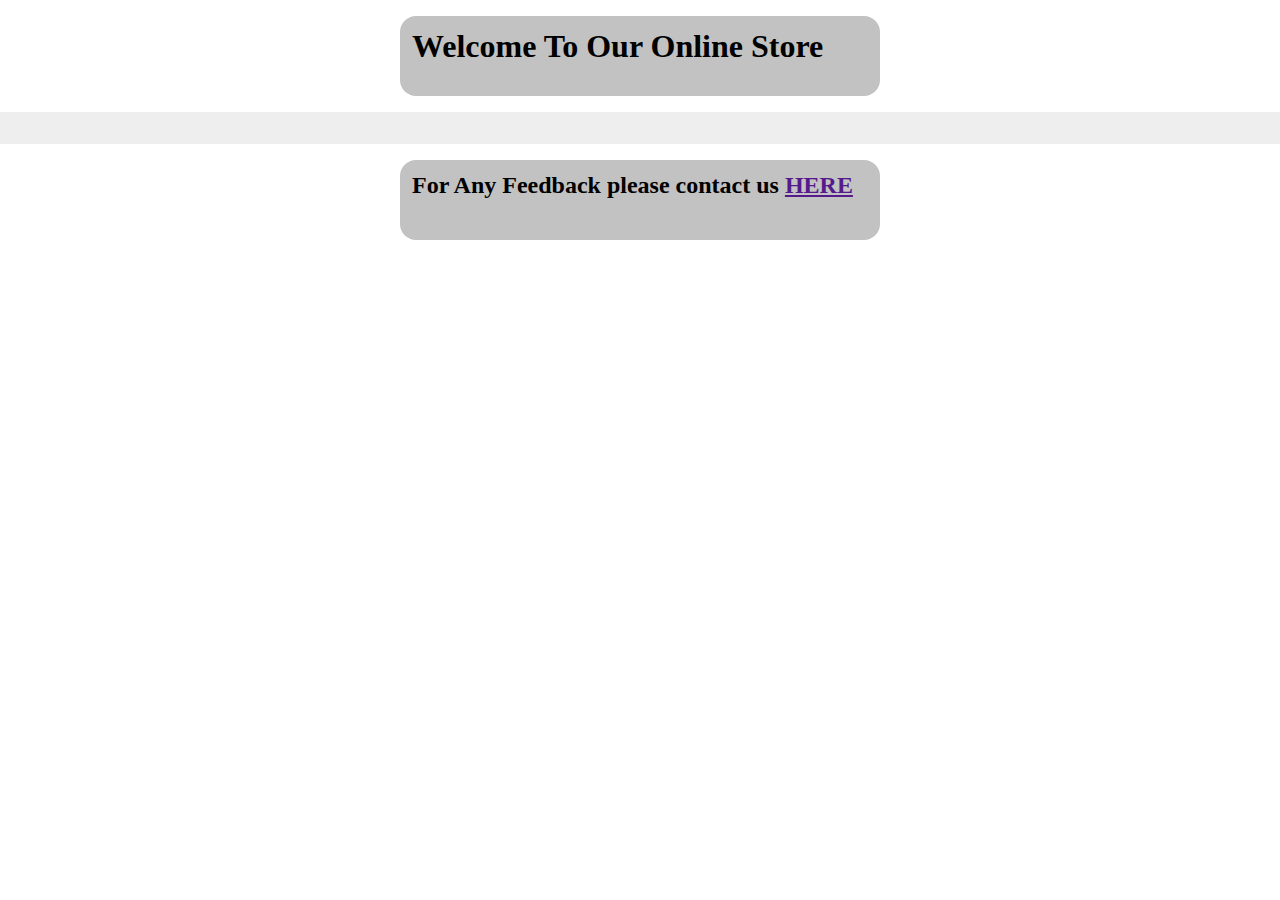
==== index.html @ a78dffa1 "initial commit" ====
<!DOCTYPE html>
<html lang="en">
<head>
    <meta charset="UTF-8">
    <meta http-equiv="X-UA-Compatible" content="IE=edge">
    <meta name="viewport" content="width=device-width, initial-scale=1.0">
    
    <title>Products by Yosef Bakry</title>
<link href="style.css" rel="stylesheet">
</head>
<body>
    <header><h1>Welcome To Our Online Store</h1></header>
    <div class="products_container" id="products"></div>
<footer>
    <p>For Any Feedback please contact us <a href="">HERE</a></p>
</footer>
    <script src="index.js"></script>
</body>
</html>
---- style.css ----
* {
    padding: 0;
    margin: 0;
    box-sizing: border-box;
  }
  header{
    height: 5rem;
    width: 30rem;
    margin: 1rem auto ;
    padding: .75rem;
    background-color: #c2c2c2;
    border-radius: 1rem;


  }
  .products_container{
    /* width: 100%;
    height: 100%; */
    /* margin: auto; */
    display: grid;
    grid-template-columns: repeat(auto-fit,280px);
    gap: 1rem;
    padding: 1rem;
    justify-content: center;
    
    background-color: #eee;
}

.product_card{
    /* width: 30%;
    height: 60%; */
    padding: 1rem;
    display: flex;
    border-radius: 5%;
    flex-direction: column;
    gap: 0.35rem;
    background-color: #c2c2c2;
    box-shadow: 0 0 5px #00000020;

}
.product_card-img{
  height: 200px;

}
.product_card-img img{
    width: 100%;
  height: 100%;
  object-position: center;
  object-fit: cover;
}

.product__card h3 {
    font-size: 1.5rem;
    text-transform: capitalize;
  }
  
  .product__card h4 {
    font-size: 1.2rem;
    text-transform: capitalize;
    font-weight: 500;
    color: #000000aa;
  }
  
  .product__card p {
    font-size: 0.9rem;
    text-transform: capitalize;
    font-weight: 300;
  }

  footer{
    height: 5rem;
    width: 30rem;
   
     font-size:x-large;
    font-weight: 600;
    margin: 1rem auto ;
    padding: .75rem;
    background-color: #c2c2c2;
    border-radius: 1rem;
  }
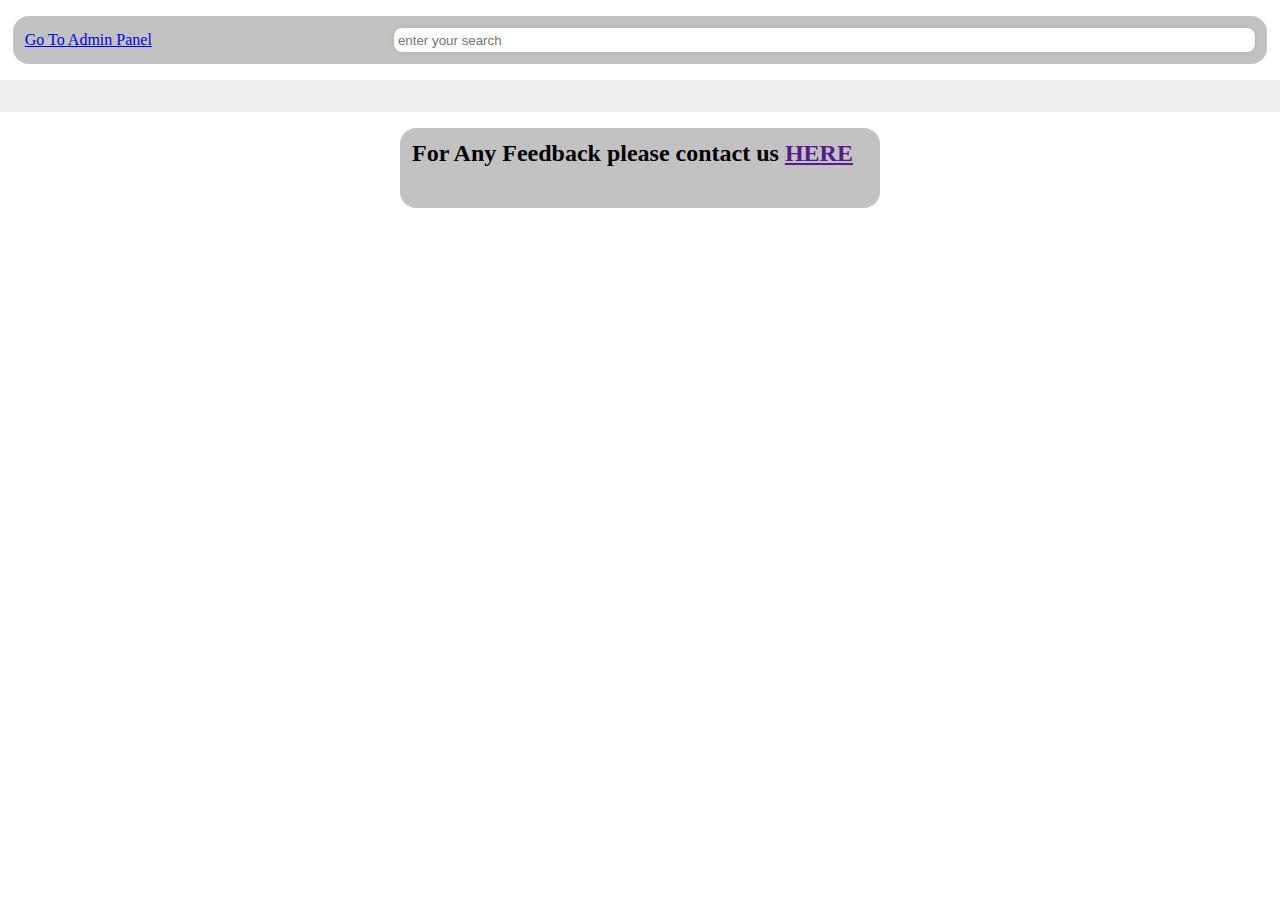
==== commit 4eadc60a: "restructuring the folders tree" ====
--- a/index.html
+++ b/index.html
@@ -9,11 +9,16 @@
 <link href="style.css" rel="stylesheet">
 </head>
 <body>
-    <header><h1>Welcome To Our Online Store</h1></header>
+    <header>
+        <a href="/public/admin/index.html">Go To Admin Panel</a>
+        <!-- onfocus=this.placeholder='' -->
+        <input placeholder="enter your search"  type="search" id="search-input" onchange=inputHandler(event) />
+    </header>
     <div class="products_container" id="products"></div>
+
 <footer>
     <p>For Any Feedback please contact us <a href="">HERE</a></p>
 </footer>
-    <script src="index.js"></script>
+    <script src="./index.js"></script>
 </body>
-</html>+</html>
--- a/style.css
+++ b/style.css
@@ -5,13 +5,26 @@
     box-sizing: border-box;
   }
   header{
-    height: 5rem;
-    width: 30rem;
+    display: flex;
+    /* flex-direction: column; */
+    justify-content: space-between;
+    align-items: center;
+    height: 3rem;
+    width: 98%;
+    position: sticky;
+    top: 0;
     margin: 1rem auto ;
     padding: .75rem;
     background-color: #c2c2c2;
     border-radius: 1rem;
-
+  }
+  header input{
+    width: 70%;
+    padding: .25rem;
+    height: 1.5rem;
+    border-radius: .5rem;
+    border: none;
+    box-shadow: 0 0 5px #00000020;
 
   }
   .products_container{
